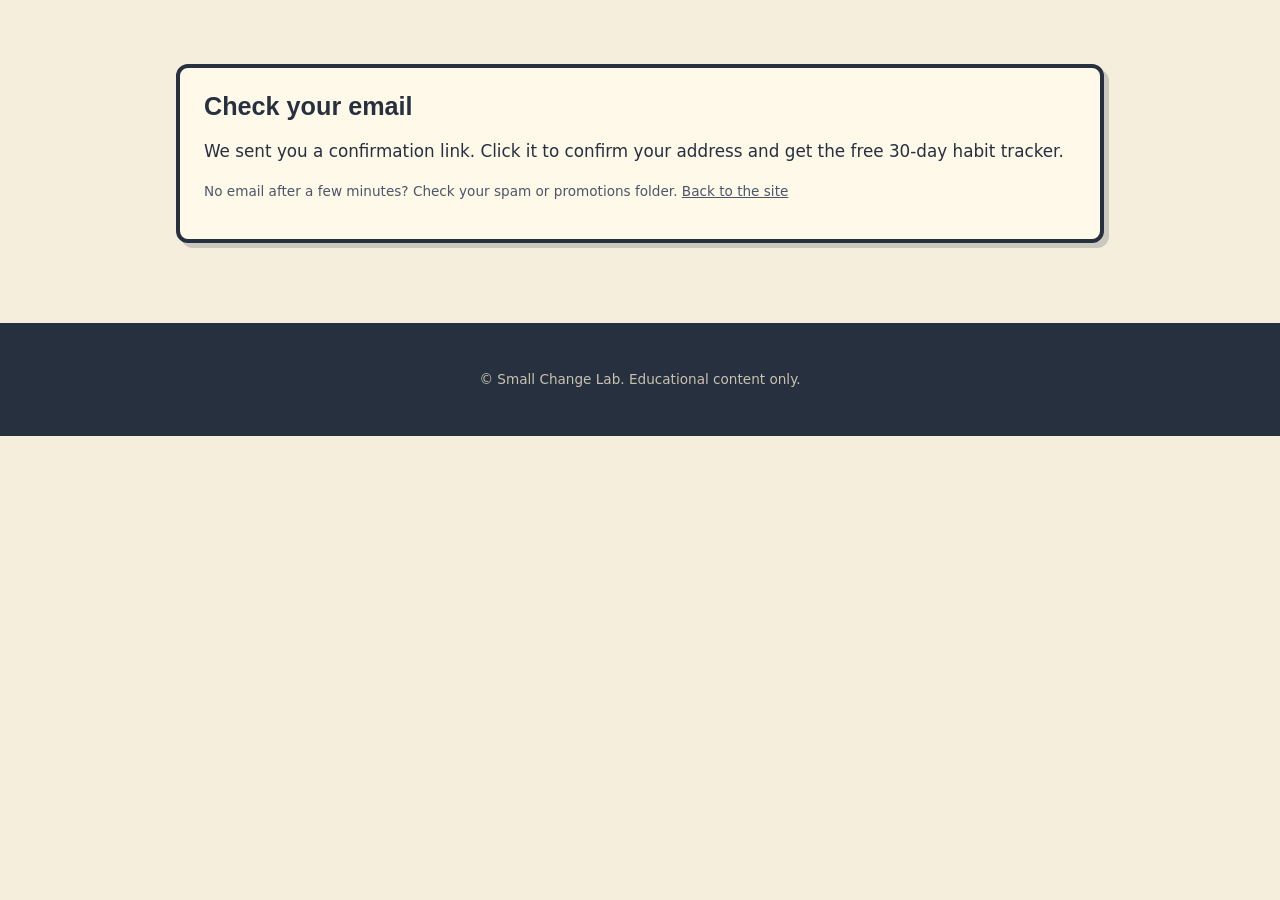
==== check-email.html @ 3f405717 "Add tracker PDF and confirmation pages Co-Authored-By: Claude Sonnet 5.5 <noreply@anthropic.com>" ====
<!doctype html>
<html lang="en">
<head>
<meta charset="utf-8">
<meta name="viewport" content="width=device-width,initial-scale=1">
<meta name="robots" content="noindex">
<title>Check your email — Small Change Lab</title>
<link rel="icon" href="assets/dp.svg" type="image/svg+xml">
<link rel="stylesheet" href="styles.css">
</head>
<body>
<main class="wrap" style="padding-top:2rem;padding-bottom:3rem">
  <section class="signup">
    <h1>Check your email</h1>
    <p>We sent you a confirmation link. Click it to confirm your address and get the free 30-day habit tracker.</p>
    <p class="small">No email after a few minutes? Check your spam or promotions folder. <a href="index.html">Back to the site</a></p>
  </section>
</main>
<footer><div class="wrap"><p class="small">© Small Change Lab. Educational content only.</p></div></footer>
</body>
</html>
---- styles.css ----
:root{--paper:#F5EEDD;--ink:#26303F;--kraft:#C9A77C;--sun:#F2B632;--mint:#3FA37A;--coral:#E2553F;--sky:#7FB3D5;
--money:#E3F1E7;--mind:#E2ECF5;--body:#FBE6D6;--ready:#EFE2C9;--bg:var(--paper);--fg:var(--ink);--card:#fff9ea;--muted:#4b5668}
@media(prefers-color-scheme:dark){:root{--bg:#1d2530;--fg:#F5EEDD;--card:#26303F;--muted:#c9c2b0}}
*{box-sizing:border-box}
body{margin:0;background:var(--bg);color:var(--fg);font:1.05rem/1.55 system-ui,-apple-system,"Segoe UI",Roboto,sans-serif}
h1,h2,h3{font-family:"Arial Black",Impact,sans-serif;line-height:1.15;margin:0 0 .5em}
a{color:inherit}
.wrap{max-width:60rem;margin:0 auto;padding:0 1rem}
section{padding:1.5rem 0}
.hero{background:var(--money);color:var(--ink);border-bottom:6px solid var(--kraft);text-align:center;padding:2.5rem 0}
.hero img{width:7.5rem;height:7.5rem;border-radius:50%;border:4px solid var(--ink)}
.hero .banner{display:block;width:100%;max-width:44rem;height:auto;margin:2rem auto 0;border:4px solid var(--ink);border-radius:12px;box-shadow:6px 6px 0 rgba(38,48,63,.25)}
.signup,.pillar,.series,.disclaimer{box-shadow:5px 5px 0 rgba(38,48,63,.2)}
.pillar{transition:transform .15s}.pillar:hover{transform:rotate(-1deg) translateY(-2px)}
@media(prefers-reduced-motion:reduce){.pillar{transition:none}.pillar:hover{transform:none}}
h2{font-size:1.6rem}
.trap{position:absolute;left:-9999px;width:1px;height:1px;opacity:0}
.hero h1{font-size:clamp(1.7rem,6vw,3rem)}
.hero p{max-width:34rem;margin:0 auto 1rem}
.brand{font-weight:bold;letter-spacing:.04em;text-transform:uppercase;font-size:.85rem}
.signup{background:var(--card);border:4px solid var(--ink);border-radius:12px;padding:1.5rem;margin:2rem 0}
.signup form{display:flex;flex-direction:column;gap:.75rem}
input[type=email]{padding:.8rem;font-size:1rem;border:3px solid var(--ink);border-radius:8px;background:#fff;color:#26303F}
button,.btn{background:var(--sun);color:#26303F;border:3px solid var(--ink);border-radius:8px;padding:.8rem 1.2rem;font:bold 1rem "Arial Black",sans-serif;cursor:pointer;text-decoration:none;display:inline-block;text-align:center}
button:hover,.btn:hover{filter:brightness(1.08)}
:focus-visible{outline:3px solid var(--sky);outline-offset:2px}
.small{font-size:.85rem;color:var(--muted)}
.visually-hidden{position:absolute;width:1px;height:1px;overflow:hidden;clip:rect(0 0 0 0)}
.grid{display:grid;gap:1rem;grid-template-columns:1fr}
.pillar{border:3px solid var(--ink);border-radius:12px;padding:1rem 1.2rem;color:var(--ink)}
.pillar .dot{display:inline-block;width:.8rem;height:.8rem;border-radius:50%;margin-right:.4rem;background:var(--c);border:2px solid var(--ink)}
.pillar .tag{display:inline-block;font:bold .75rem sans-serif;border:2px solid var(--ink);padding:.1rem .4rem;background:var(--paper)}
.p-money{background:var(--money);--c:var(--mint)}.p-mind{background:var(--mind);--c:var(--sky)}
.p-body{background:var(--body);--c:var(--coral)}.p-ready{background:var(--ready);--c:var(--sun)}
.series{background:var(--card);border-left:6px solid var(--sun);padding:.8rem 1rem;border-radius:0 8px 8px 0}
.series h3{font-size:1.05rem;margin:0}.series p{margin:.2rem 0 0}
.disclaimer{background:var(--card);border:3px dashed var(--kraft);border-radius:12px;padding:1.2rem;margin:1.5rem 0 2.5rem}
footer{background:var(--ink);color:#F5EEDD;padding:2rem 0;text-align:center;font-size:.9rem}
footer .small{color:#c9c2b0}
footer .social a{font-weight:bold;padding:.2rem .3rem}
@media(min-width:44rem){.grid.two,.grid.four{grid-template-columns:1fr 1fr}
.hero{padding:4rem 0}.signup form{flex-direction:row}.signup input{flex:1}}
@media(min-width:44rem){.grid.three{grid-template-columns:repeat(3,1fr)}}
@media(min-width:62rem){.grid.four{grid-template-columns:repeat(4,1fr)}}
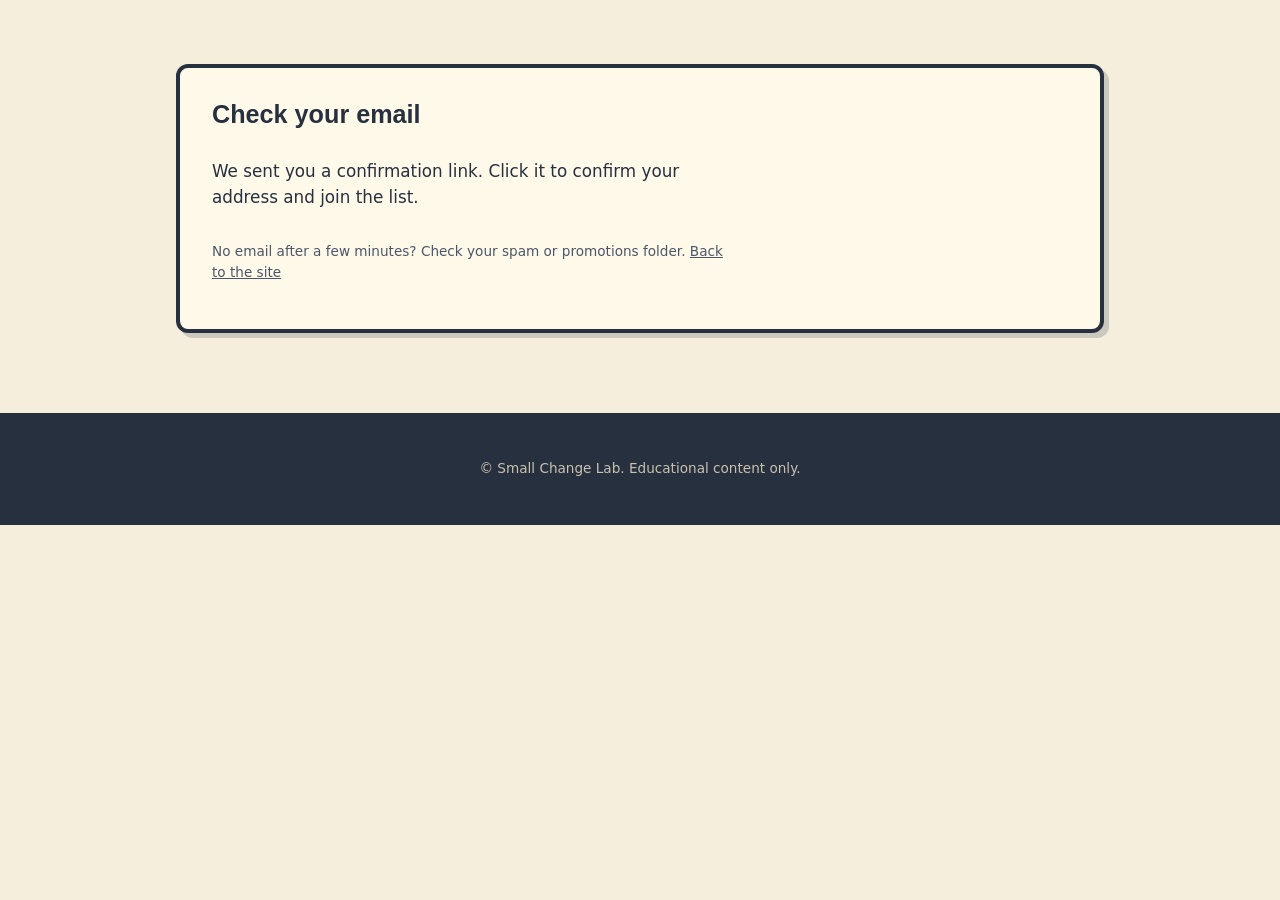
==== commit 91e07611: "Reframe signup as newsletter; tracker is free without email Co-Authored-By: Claude Sonnet 5.5 <norep" ====
--- a/check-email.html
+++ b/check-email.html
@@ -12,7 +12,7 @@
 <main class="wrap" style="padding-top:2rem;padding-bottom:3rem">
   <section class="signup">
     <h1>Check your email</h1>
-    <p>We sent you a confirmation link. Click it to confirm your address and get the free 30-day habit tracker.</p>
+    <p>We sent you a confirmation link. Click it to confirm your address and join the list.</p>
     <p class="small">No email after a few minutes? Check your spam or promotions folder. <a href="index.html">Back to the site</a></p>
   </section>
 </main>
--- a/styles.css
+++ b/styles.css
@@ -19,12 +19,18 @@
 .hero p{max-width:34rem;margin:0 auto 1rem}
 .brand{font-weight:bold;letter-spacing:.04em;text-transform:uppercase;font-size:.85rem}
 .signup{background:var(--card);border:4px solid var(--ink);border-radius:12px;padding:1.5rem;margin:2rem 0}
-.signup form{display:flex;flex-direction:column;gap:.75rem}
+.signup form{display:flex;flex-direction:column;gap:.9rem;width:100%;max-width:304px;margin:1.25rem 0 .75rem}
+.signup button{width:100%;padding:1rem 1.2rem}
+.signup input[type=email]{width:100%;box-sizing:border-box}
 input[type=email]{padding:.8rem;font-size:1rem;border:3px solid var(--ink);border-radius:8px;background:#fff;color:#26303F}
 button,.btn{background:var(--sun);color:#26303F;border:3px solid var(--ink);border-radius:8px;padding:.8rem 1.2rem;font:bold 1rem "Arial Black",sans-serif;cursor:pointer;text-decoration:none;display:inline-block;text-align:center}
 button:hover,.btn:hover{filter:brightness(1.08)}
 :focus-visible{outline:3px solid var(--sky);outline-offset:2px}
+.g-recaptcha{max-width:100%;min-height:78px;transform-origin:0 0}
+@media(max-width:26rem){.g-recaptcha{transform:scale(.9)}}
 .small{font-size:.85rem;color:var(--muted)}
+.hero .small{color:var(--ink);font-size:1rem}
+.hero .small a{font-weight:bold;text-decoration:underline;text-underline-offset:3px}
 .visually-hidden{position:absolute;width:1px;height:1px;overflow:hidden;clip:rect(0 0 0 0)}
 .grid{display:grid;gap:1rem;grid-template-columns:1fr}
 .pillar{border:3px solid var(--ink);border-radius:12px;padding:1rem 1.2rem;color:var(--ink)}
@@ -39,6 +45,10 @@
 footer .small{color:#c9c2b0}
 footer .social a{font-weight:bold;padding:.2rem .3rem}
 @media(min-width:44rem){.grid.two,.grid.four{grid-template-columns:1fr 1fr}
-.hero{padding:4rem 0}.signup form{flex-direction:row}.signup input{flex:1}}
+.hero{padding:4rem 0}
+.signup{display:grid;grid-template-columns:1fr 304px;column-gap:2.5rem;align-items:center;padding:2rem}
+.signup>*{grid-column:1}
+.signup>form{grid-column:2;grid-row:1/span 3;margin:0}
+.signup h2{margin-top:0}}
 @media(min-width:44rem){.grid.three{grid-template-columns:repeat(3,1fr)}}
 @media(min-width:62rem){.grid.four{grid-template-columns:repeat(4,1fr)}}
